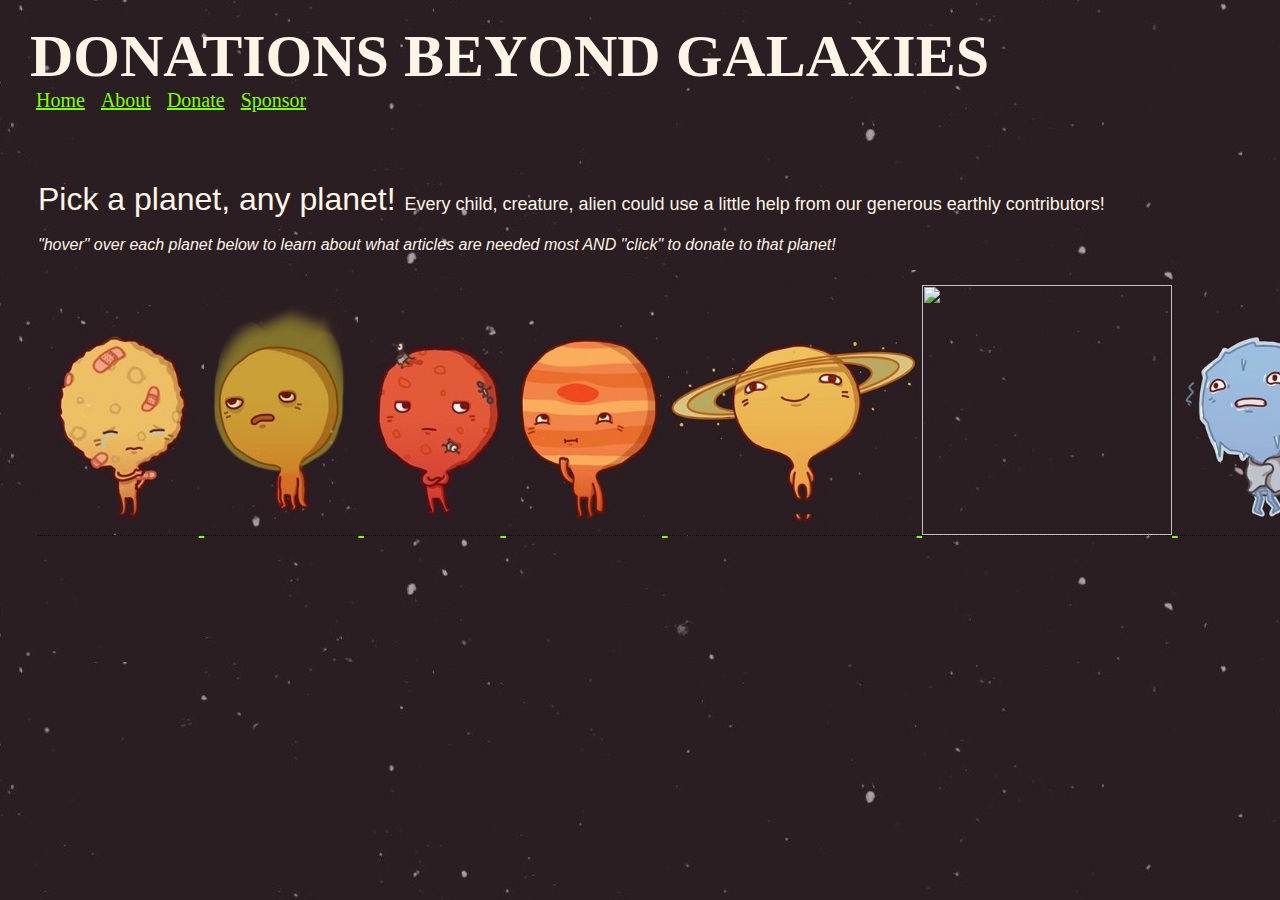
==== donate.html @ ebc174ae "Adds index page with css and planet pics" ====
<html>
  <head>
    <title>Poor Space Kids</title>
    <link href="donate.css" type="text/css" rel="stylesheet">
  </head>
  <body>
    <body background="space.jpg">
    <header>
      <h1>DONATIONS BEYOND GALAXIES</h1>
    </header>
    <nav>
      <ul>
        <li>
          <a href="index.html">Home</a>
        </li>
        <li>
          <a href="http://www.google.com">About</a>
        </li>
        <li>
          <a href="donate.html">Donate</a>
        </li>
        <li>
          <a href="http://www.cnn.com">Sponsor</a>
        </li>
    </nav>
    <section>
      <p>
        <font size="6">Pick a planet, any planet! </font size>Every child, creature, alien could use a little help from our generous earthly contributors!
      </p>
      <font size="3"><i><p>"hover" over each planet below to learn about what articles are needed most AND "click" to donate to that planet!</p></font>
    </i><style>

.mercury {
    position: static;
    display: inline-block;
    border-bottom: 0px dotted black;
}
.mercury .mercurytext {
    visibility: hidden;
    width: 300px;
    background-image: url("space.jpg");
    color: #FDF5E6;
    text-align: left;
    padding: 10px;
    border-radius: 6px;


   position: absolute;
    z-index: 1;
}


.mercury:hover .mercurytext {
    visibility: visible;
}
</style>

<div class="mercury"><a href="http://www.bing.com" target="_blank"><img src="mercury.jpg" height="230">
  <span class="mercurytext"><span style=font-weight:bold>MERCURY</span><br>recently hit by a gigantic asteriod, so this once burning planet is now left in rubble. clothing donations of orange colors highly preferred.</span>
</div><style>

.venus {
position: static;
display: inline-block;
border-bottom: 1px dotted black;
}
.venus .venustext {
visibility: hidden;
width: 300px;
background-image: url("space.jpg");
color: #FDF5E6;
text-align: left;
padding: 10px;
border-radius: 6px;


position: absolute;
z-index: 1;
}


.venus:hover .venustext {
visibility: visible;
}
</style>

<div class="venus"><a href="http://www.bing.com" target="_blank"><img src="venus.jpg" height="230">
<span class="venustext"><span style=font-weight:bold>VENUS</span><br> only females reside on this planet named the Roman goddess of love and beauty. gently worn clothing, any less will be rejected.</span>
</div>
<style>

.mercury {
position: static;
display: inline-block;
border-bottom: 1px dotted black;
}
.mercury .mercurytext {
visibility: hidden;
width: 300px;
background-image: url("space.jpg");
color: #FDF5E6;
text-align: left;
padding: 10px;
border-radius: 6px;


position: absolute;
z-index: 1;
}


.mercury:hover .mercurytext {
visibility: visible;
}
</style>

<div class="mercury"><a href="http://www.bing.com" target="_blank"><img src="mars.jpg" height="230">
<span class="mercurytext"><span style=font-weight:bold>MARS</span><br>as the smallest planet in the solar system, inhabitants are made up of little people of "fun size". xxs, xs, s sizes only.</span>
</div>
<style>

.mercury {
position: static;
display: inline-block;
border-bottom: 1px dotted black;
}
.mercury .mercurytext {
visibility: hidden;
width: 300px;
background-image: url("space.jpg");
color: #FDF5E6;
text-align: left;
padding: 10px;
border-radius: 6px;


position: absolute;
z-index: 1;
}


.mercury:hover .mercurytext {
visibility: visible;
}
</style>

<div class="mercury"><a href="http://www.bing.com" target="_blank"><img src="jupiter.jpg" height="230">
<span class="mercurytext"><span style=font-weight:bold>JUPITER</span><br>gods and giants. donate accordingly.</span>
</div>
<style>

.mercury {
position: static;
display: inline-block;
border-bottom: 1px dotted black;
}
.mercury .mercurytext {
visibility: hidden;
width: 300px;
background-image: url("space.jpg");
color: #FDF5E6;
text-align: left;
padding: 10px;
border-radius: 6px;


position: absolute;
z-index: 1;
}


.mercury:hover .mercurytext {
visibility: visible;
}
</style>

<div class="mercury"><a href="http://www.bing.com" target="_blank"><img src="saturn.jpg" height="265">
<span class="mercurytext"><span style=font-weight:bold>SATURN</span><br>heavy winds call for a need for windbreakers and wind-resistant items. thank you.</span>
</div>
<style>

.mercury {
position: static;
display: inline-block;
border-bottom: 1px dotted black;
}
.mercury .mercurytext {
visibility: hidden;
width: 300px;
background-image: url("space.jpg");
color: #FDF5E6;
text-align: left;
padding: 10px;
border-radius: 6px;


position: absolute;
z-index: 1;
}


.mercury:hover .mercurytext {
visibility: visible;
}
</style>

<div class="mercury"><a href="http://www.bing.com" target="_blank"><img src="URANUS.jpg" height="250">
<span class="mercurytext"><span style=font-weight:bold>URANUS</span><br>fuzzy onesies, warm blankets, space suits, any fur-based items needed.</span>
</div><style>

.mercury {
position: static;
display: inline-block;
border-bottom: 1px dotted black;
}
.mercury .mercurytext {
visibility: hidden;
width: 300px;
background-image: url("space.jpg");
color: #FDF5E6;
text-align: left;
padding: 10px;
border-radius: 6px;


position: absolute;
z-index: 1;
}


.mercury:hover .mercurytext {
visibility: visible;
}
</style>

<div class="mercury"><a href="http://www.bing.com" target="_blank"><img src="neptune.jpg" height="230">
<span class="mercurytext"><span style=font-weight:bold>NEPTUNE</span><br>limited to clothing articles made by Gap only.</span>
</div>
</a>
    </section>
    <footer>
    </footer>
  </body>
</html>
---- donate.css ----
/* Note to students: Some properties are given to you to fill out,
others you can modify as they stand, and if you have time,
there are definitely some properties you should add!*/

    html {
      height: 100%;
    }
    body {
       width: 800px;
       height: 100%;
    }

    header {
        background-color:;
        color: #FDF5E6;
        padding: 50px;
        margin: 2px;
        margin-left: -28px;
        margin-top: -76px;
        margin-bottom: -136px;
        font-size: 30px;
        width: 300%;
        font-family: fantasy;
        display: block;
    }
    nav {
        float: left;

    }
    nav ul {
        padding: 20px;
        float: left;
        border-bottom: ;
        list-style-type: none;
    }
    nav li {
        float: left;
    }
    nav li a {
        display: block;
        height: 0px;
        padding: 8px 8px 8px 8px;
        vertical-align: middle;
    }
    a {
        color: #7FFF00;
        font-size: 20px;
    }
    section {
        font-size: 18px;
        font-family: sans-serif;
        padding: 20px;
        margin: 10px;
        color: #FDF5E6;
        width: 300%;
        display: inline-block;
        float: left;
}
aside {
        width: 17%;
        display: inline-block;
        background-color:;
        padding:;
        min-height: 100%;
    }
    aside ul {
        list-style-type: none;
    }
    footer {
        width: 790px;
        background-color:;
        color:;
        clear: both;
        display: block;
    }
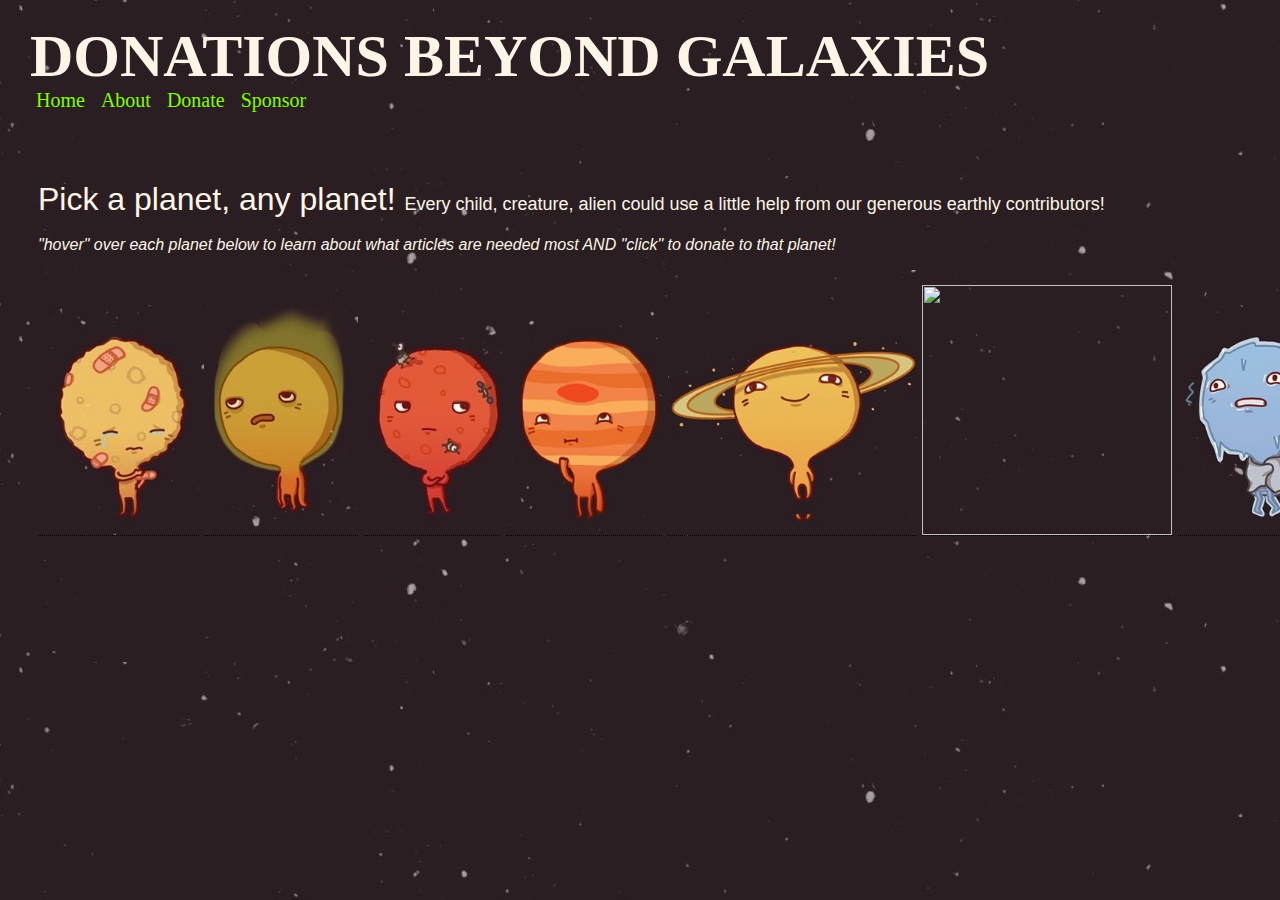
==== commit 41754551: "Update donate.html" ====
--- a/donate.html
+++ b/donate.html
@@ -8,6 +8,23 @@
     <header>
       <h1>DONATIONS BEYOND GALAXIES</h1>
     </header>
+    <style>
+a:link {
+    text-decoration: none;
+}
+
+a:visited {
+    text-decoration: none;
+}
+
+a:hover {
+    text-decoration: underline;
+}
+
+a:active {
+    text-decoration: underline;
+}
+</style>
     <nav>
       <ul>
         <li>
@@ -55,8 +72,8 @@
 }
 </style>
 
-<div class="mercury"><a href="http://www.bing.com" target="_blank"><img src="mercury.jpg" height="230">
-  <span class="mercurytext"><span style=font-weight:bold>MERCURY</span><br>recently hit by a gigantic asteriod, so this once burning planet is now left in rubble. clothing donations of orange colors highly preferred.</span>
+<div class="mercury"><a href="http://www.gofundme.com" target="_blank"><img src="mercury.jpg" height="230">
+  <span class="mercurytext"><span style=font-weight:bold;font-size:30px>MERCURY</span><br>recently hit by a gigantic asteriod, so this once burning planet is now left in rubble. clothing donations of orange colors highly preferred.</span>
 </div><style>
 
 .venus {
@@ -84,128 +101,128 @@
 }
 </style>
 
-<div class="venus"><a href="http://www.bing.com" target="_blank"><img src="venus.jpg" height="230">
-<span class="venustext"><span style=font-weight:bold>VENUS</span><br> only females reside on this planet named the Roman goddess of love and beauty. gently worn clothing, any less will be rejected.</span>
-</div>
-<style>
-
-.mercury {
-position: static;
-display: inline-block;
-border-bottom: 1px dotted black;
-}
-.mercury .mercurytext {
-visibility: hidden;
-width: 300px;
-background-image: url("space.jpg");
-color: #FDF5E6;
-text-align: left;
-padding: 10px;
-border-radius: 6px;
-
-
-position: absolute;
-z-index: 1;
-}
-
-
-.mercury:hover .mercurytext {
-visibility: visible;
-}
-</style>
-
-<div class="mercury"><a href="http://www.bing.com" target="_blank"><img src="mars.jpg" height="230">
-<span class="mercurytext"><span style=font-weight:bold>MARS</span><br>as the smallest planet in the solar system, inhabitants are made up of little people of "fun size". xxs, xs, s sizes only.</span>
-</div>
-<style>
-
-.mercury {
-position: static;
-display: inline-block;
-border-bottom: 1px dotted black;
-}
-.mercury .mercurytext {
-visibility: hidden;
-width: 300px;
-background-image: url("space.jpg");
-color: #FDF5E6;
-text-align: left;
-padding: 10px;
-border-radius: 6px;
-
-
-position: absolute;
-z-index: 1;
-}
-
-
-.mercury:hover .mercurytext {
-visibility: visible;
-}
-</style>
-
-<div class="mercury"><a href="http://www.bing.com" target="_blank"><img src="jupiter.jpg" height="230">
-<span class="mercurytext"><span style=font-weight:bold>JUPITER</span><br>gods and giants. donate accordingly.</span>
-</div>
-<style>
-
-.mercury {
-position: static;
-display: inline-block;
-border-bottom: 1px dotted black;
-}
-.mercury .mercurytext {
-visibility: hidden;
-width: 300px;
-background-image: url("space.jpg");
-color: #FDF5E6;
-text-align: left;
-padding: 10px;
-border-radius: 6px;
-
-
-position: absolute;
-z-index: 1;
-}
-
-
-.mercury:hover .mercurytext {
-visibility: visible;
-}
-</style>
-
-<div class="mercury"><a href="http://www.bing.com" target="_blank"><img src="saturn.jpg" height="265">
-<span class="mercurytext"><span style=font-weight:bold>SATURN</span><br>heavy winds call for a need for windbreakers and wind-resistant items. thank you.</span>
-</div>
-<style>
-
-.mercury {
-position: static;
-display: inline-block;
-border-bottom: 1px dotted black;
-}
-.mercury .mercurytext {
-visibility: hidden;
-width: 300px;
-background-image: url("space.jpg");
-color: #FDF5E6;
-text-align: left;
-padding: 10px;
-border-radius: 6px;
-
-
-position: absolute;
-z-index: 1;
-}
-
-
-.mercury:hover .mercurytext {
-visibility: visible;
-}
-</style>
-
-<div class="mercury"><a href="http://www.bing.com" target="_blank"><img src="URANUS.jpg" height="250">
-<span class="mercurytext"><span style=font-weight:bold>URANUS</span><br>fuzzy onesies, warm blankets, space suits, any fur-based items needed.</span>
+<div class="venus"><a href="http://www.gofundme.com" target="_blank"><img src="venus.jpg" height="230">
+<span class="venustext"><span style=font-weight:bold;font-size:30px>VENUS</span><br> only females reside on this planet named the Roman goddess of love and beauty. gently worn clothing, any less will be rejected.</span>
+</div>
+<style>
+
+.mercury {
+position: static;
+display: inline-block;
+border-bottom: 1px dotted black;
+}
+.mercury .mercurytext {
+visibility: hidden;
+width: 300px;
+background-image: url("space.jpg");
+color: #FDF5E6;
+text-align: left;
+padding: 10px;
+border-radius: 6px;
+
+
+position: absolute;
+z-index: 1;
+}
+
+
+.mercury:hover .mercurytext {
+visibility: visible;
+}
+</style>
+
+<div class="mercury"><a href="http://www.gofundme.com" target="_blank"><img src="mars.jpg" height="230">
+<span class="mercurytext"><span style=font-weight:bold;font-size:30px>MARS</span><br>as the smallest planet in the solar system, inhabitants are made up of little people of "fun size". xxs, xs, s sizes only.</span>
+</div>
+<style>
+
+.mercury {
+position: static;
+display: inline-block;
+border-bottom: 1px dotted black;
+}
+.mercury .mercurytext {
+visibility: hidden;
+width: 300px;
+background-image: url("space.jpg");
+color: #FDF5E6;
+text-align: left;
+padding: 10px;
+border-radius: 6px;
+
+
+position: absolute;
+z-index: 1;
+}
+
+
+.mercury:hover .mercurytext {
+visibility: visible;
+}
+</style>
+
+<div class="mercury"><a href="http://www.gofundme.com" target="_blank"><img src="jupiter.jpg" height="230">
+<span class="mercurytext"><span style=font-weight:bold;font-size:30px>JUPITER</span><br>gods and giants. donate accordingly.</span>
+</div>
+<style>
+
+.mercury {
+position: static;
+display: inline-block;
+border-bottom: 1px dotted black;
+}
+.mercury .mercurytext {
+visibility: hidden;
+width: 300px;
+background-image: url("space.jpg");
+color: #FDF5E6;
+text-align: left;
+padding: 10px;
+border-radius: 6px;
+
+
+position: absolute;
+z-index: 1;
+}
+
+
+.mercury:hover .mercurytext {
+visibility: visible;
+}
+</style>
+
+<div class="mercury"><a href="http://www.gofundme.com" target="_blank"><img src="saturn.jpg" height="265">
+<span class="mercurytext"><span style=font-weight:bold;font-size:30px>SATURN</span><br>heavy winds call for a need for windbreakers and wind-resistant items. thank you.</span>
+</div>
+<style>
+
+.mercury {
+position: static;
+display: inline-block;
+border-bottom: 1px dotted black;
+}
+.mercury .mercurytext {
+visibility: hidden;
+width: 300px;
+background-image: url("space.jpg");
+color: #FDF5E6;
+text-align: left;
+padding: 10px;
+border-radius: 6px;
+
+
+position: absolute;
+z-index: 1;
+}
+
+
+.mercury:hover .mercurytext {
+visibility: visible;
+}
+</style>
+
+<div class="mercury"><a href="http://www.gofundme.com" target="_blank"><img src="URANUS.jpg" height="250">
+<span class="mercurytext"><span style=font-weight:bold;font-size:30px>URANUS</span><br>fuzzy onesies, warm blankets, space suits, any fur-based items needed.</span>
 </div><style>
 
 .mercury {
@@ -233,8 +250,8 @@
 }
 </style>
 
-<div class="mercury"><a href="http://www.bing.com" target="_blank"><img src="neptune.jpg" height="230">
-<span class="mercurytext"><span style=font-weight:bold>NEPTUNE</span><br>limited to clothing articles made by Gap only.</span>
+<div class="mercury"><a href="http://www.gofundme.com" target="_blank"><img src="neptune.jpg" height="230">
+<span class="mercurytext"><span style=font-weight:bold;font-size:30px>NEPTUNE</span><br>limited to clothing articles made by Gap only.</span>
 </div>
 </a>
     </section>
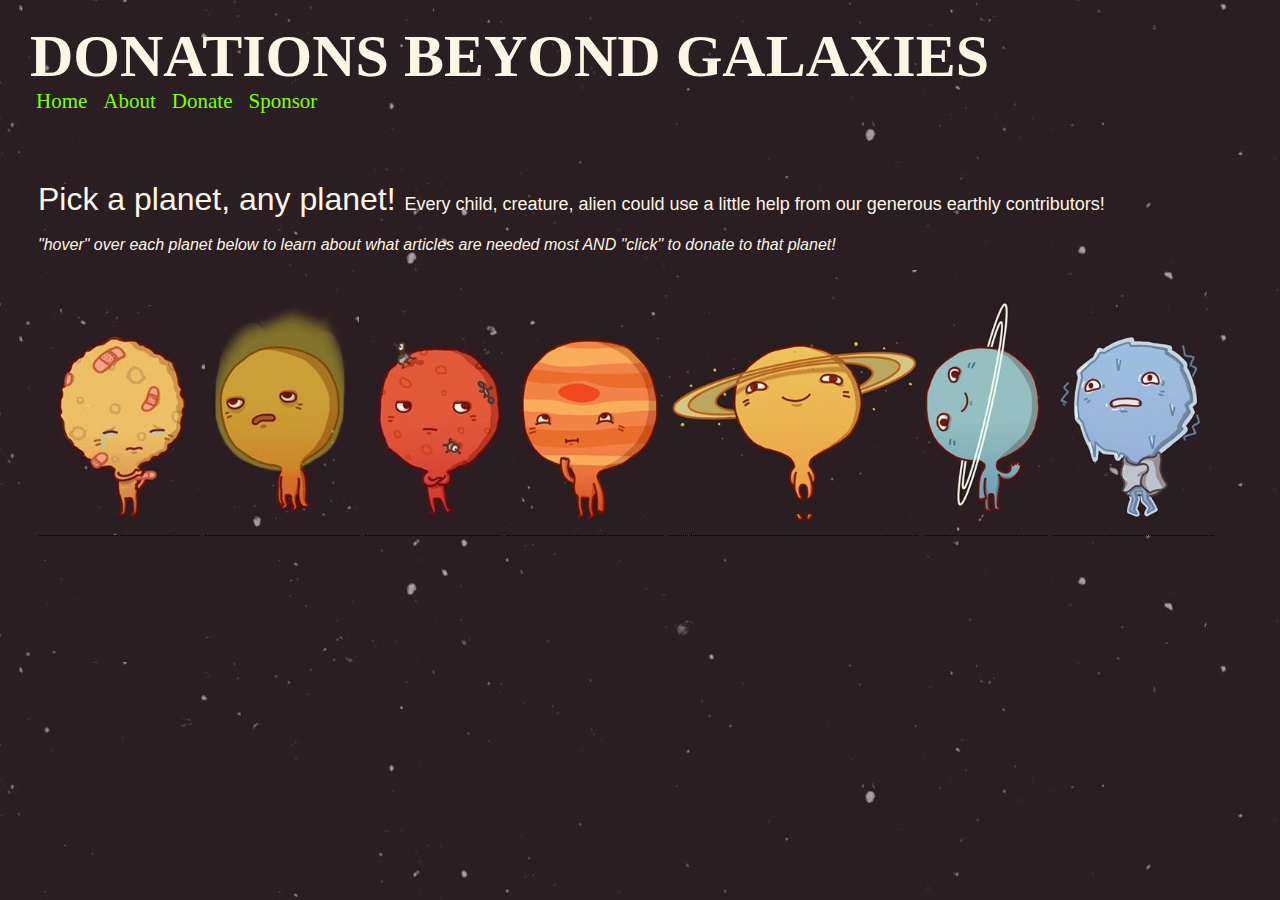
==== commit 20868d7d: "Update donate.html" ====
--- a/donate.html
+++ b/donate.html
@@ -221,7 +221,7 @@
 }
 </style>
 
-<div class="mercury"><a href="http://www.gofundme.com" target="_blank"><img src="URANUS.jpg" height="250">
+<div class="mercury"><a href="http://www.gofundme.com" target="_blank"><img src="uranus.jpg" height="250">
 <span class="mercurytext"><span style=font-weight:bold;font-size:30px>URANUS</span><br>fuzzy onesies, warm blankets, space suits, any fur-based items needed.</span>
 </div><style>
 
--- a/donate.css
+++ b/donate.css
@@ -44,11 +44,12 @@
     }
     a {
         color: #7FFF00;
-        font-size: 20px;
+        font-size: 21px
+
     }
     section {
         font-size: 18px;
-        font-family: sans-serif;
+        font-family: helvetica;
         padding: 20px;
         margin: 10px;
         color: #FDF5E6;
@@ -69,7 +70,6 @@
     footer {
         width: 790px;
         background-color:;
-        color:;
         clear: both;
         display: block;
     }
